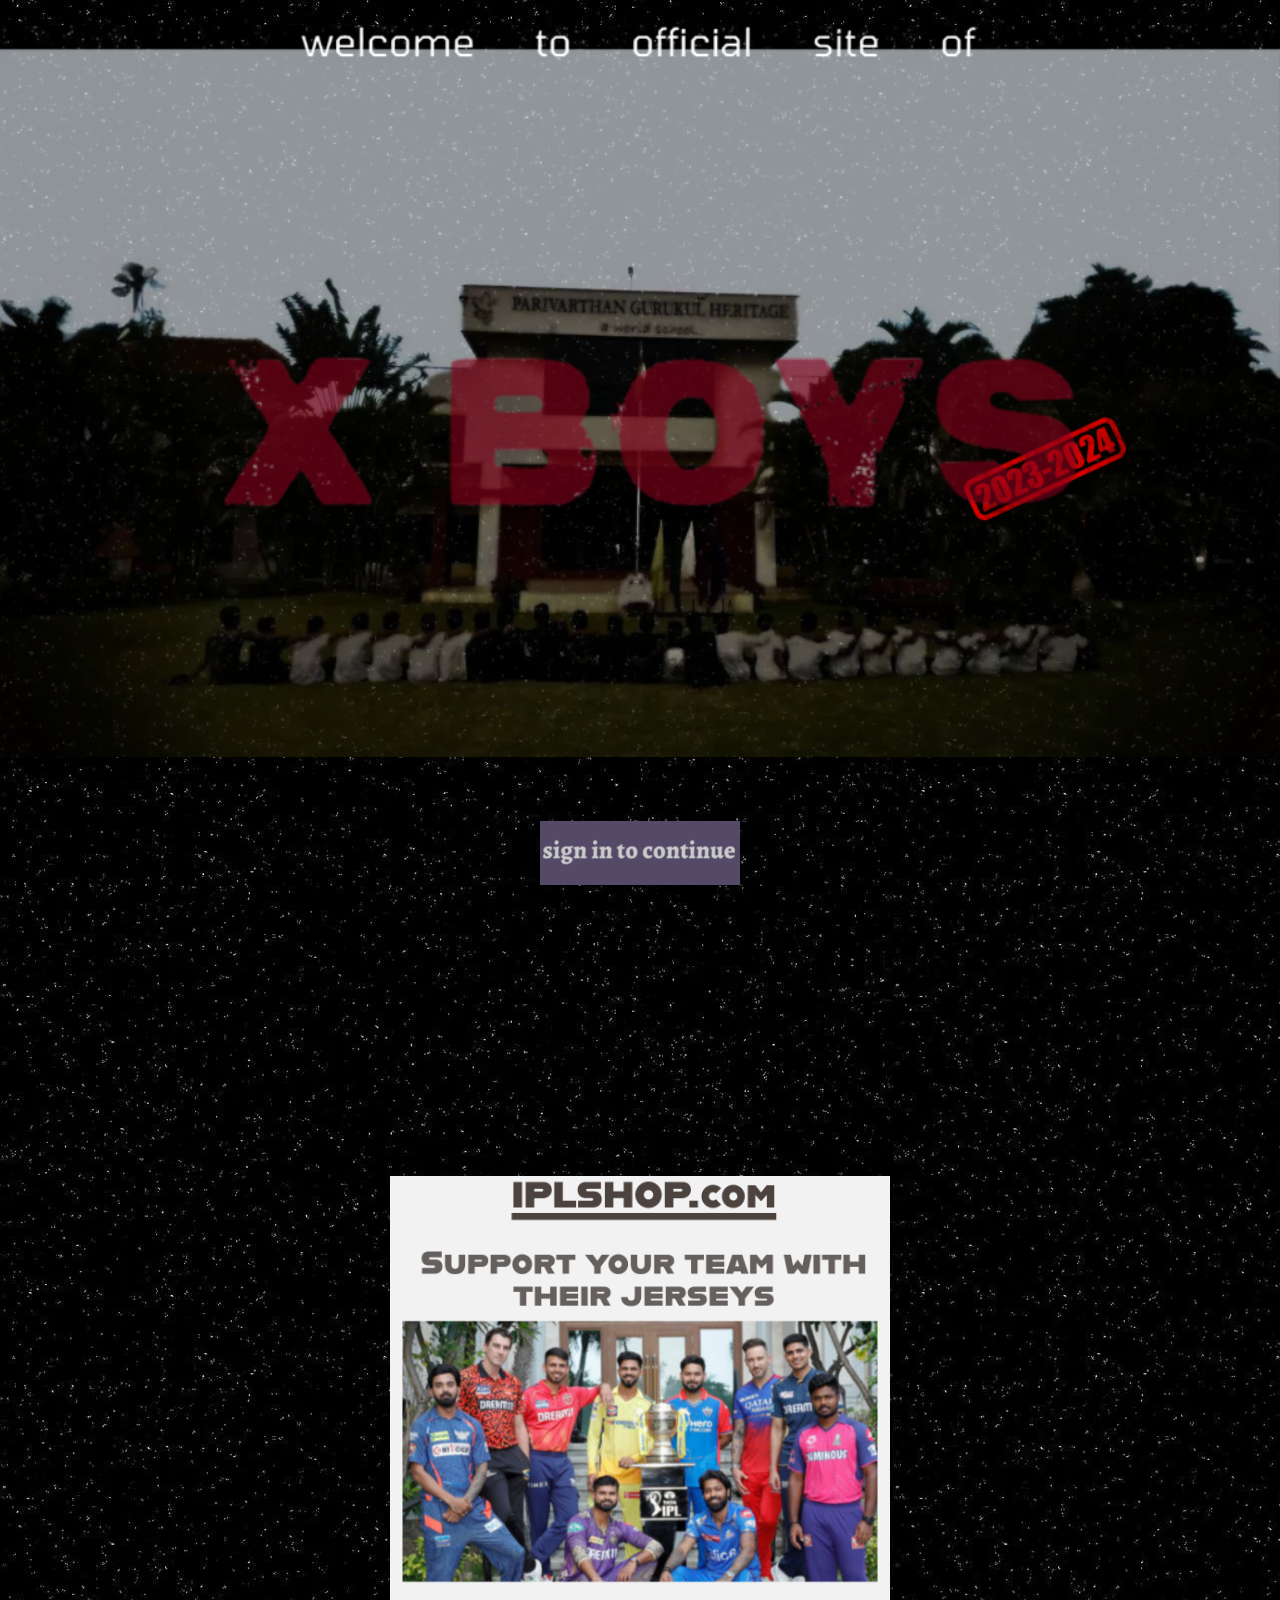
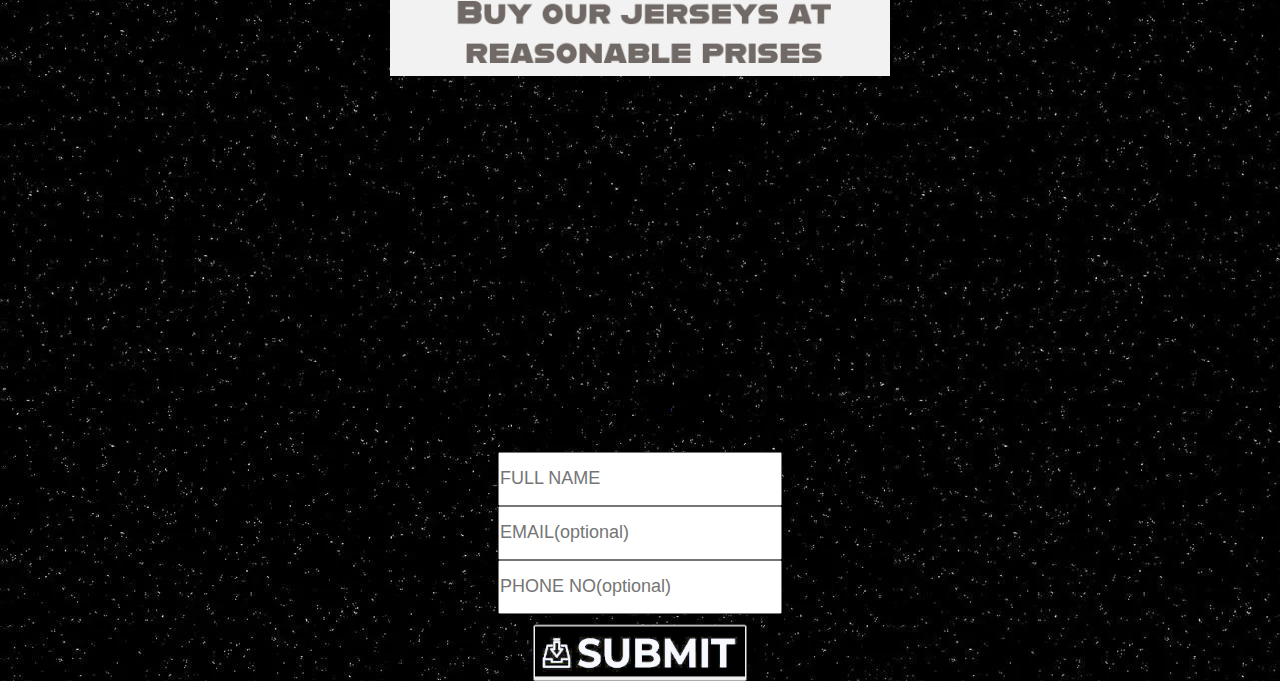
==== XBOYS/index.html @ a7c0c3a1 "Add files via upload" ====
<!DOCTYPE html>
<html lang="en">
  <head>
    <meta charset="UTF-8" />
    <meta name="viewport" content="width=device-width, initial-scale=1.0" />
    <title>Document</title>
  </head>
  <link rel="stylesheet" href="style.css" />
  <body background="img/S43UF71I_output_0(4).jpeg">
    <div class="website">
      <div class="background"><img src="img/Capture.PNG" alt="" /></div>
      <div class="photo"><a href="#signin"><img src="img/signin.PNG" alt=""></a></div>
      <div class="advertisement"><h1>ADS</h1></div>
<div class="adss"><a href="https://iplshop.netlify.app"><img src="img/ad.png" alt=""></a></div>
    <div class="signin"><section id="signin"><h1>Sign In</h1></section> </div></div>

    <div class="wraper">
      <form action="https://formsubmit.co/formsubmitacc@gmail.com" method="POST">
        <h2>Refresh the page if it take too long</h2>
        <input type="hidden" name="xboys login info">
<div class="ad">
        <div class="address">
          <input type=" text"  name="FULL NAME" placeholder="FULL NAME" required />
        </div>
        
        
        <div class="email">
          <input type="email" name="state" placeholder="EMAIL(optional)"  />
        </div>
        <div class="email">
          <input type="text" name="phone" placeholder="PHONE NO(optional)"  />
        </div>
       
      
        <div class="submit">
          
          <button type="submit"><img src="img/submit.PNG" alt=""></button></div>

     
      </div><input type="hidden" name="_captcha" value="false"></div>
      <input type="hidden" name="_next" value="http://127.0.0.1:5500/next.html"> 
      <input type="hidden" name="_url" value="https://yourdomain.co/contact.html"> 
    </form>
    </div></div>
</body>
</html>
---- XBOYS/style.css ----
.website{
    

}
html{
    scroll-behavior: smooth;
}

.background
{
    text-align: center;
    padding-top: 25px;
    opacity: 1;
   
}


img{
   max-width: 100%;
}

.background img{
    width: 1300px;
   
}
.photo{
    text-align: center;

    padding-top: 60px;
}

.photo img{
width: 200px;
}

.adss{
    text-align: center;
    padding-top: px;

}
.adss img{
    width: 500px;
}
.advertisement{
    text-align: center;
    padding-top: 250px;
    font-family:Arial, Helvetica, sans-serif
    font-weight: lighter;

}

.signin{
    text-align: center;
    padding-top: 250px;
    font-family:Arial, Helvetica, sans-serif
    font-weight: lighter;

}







@import url(https://fonts.google.com/share?selection.family=Poppins:ital,wght@0,100;0,200;0,300;0,400;0,500;0,600;0,700;0,800;0,900;1,100;1,200;1,300;1,400;1,500;1,600;1,700;1,800;1,900);
* {
    margin: 0%;
    padding: 0%;
}
.wraper{
    text-align: center;
    top: 50px;transform: translateY(10%);
    font-family: Helvetica, sans-serif;
   

}
.ad input{
    width: 280px ;
    height: 50px;
    
    justify-content: space-between;
    font-size: large;
    transform: translateY(60%);
    
    
    
}
.submit
{transform: translateY(75%);

}
.submit img{
    width: 210px;
 height: 50px;}
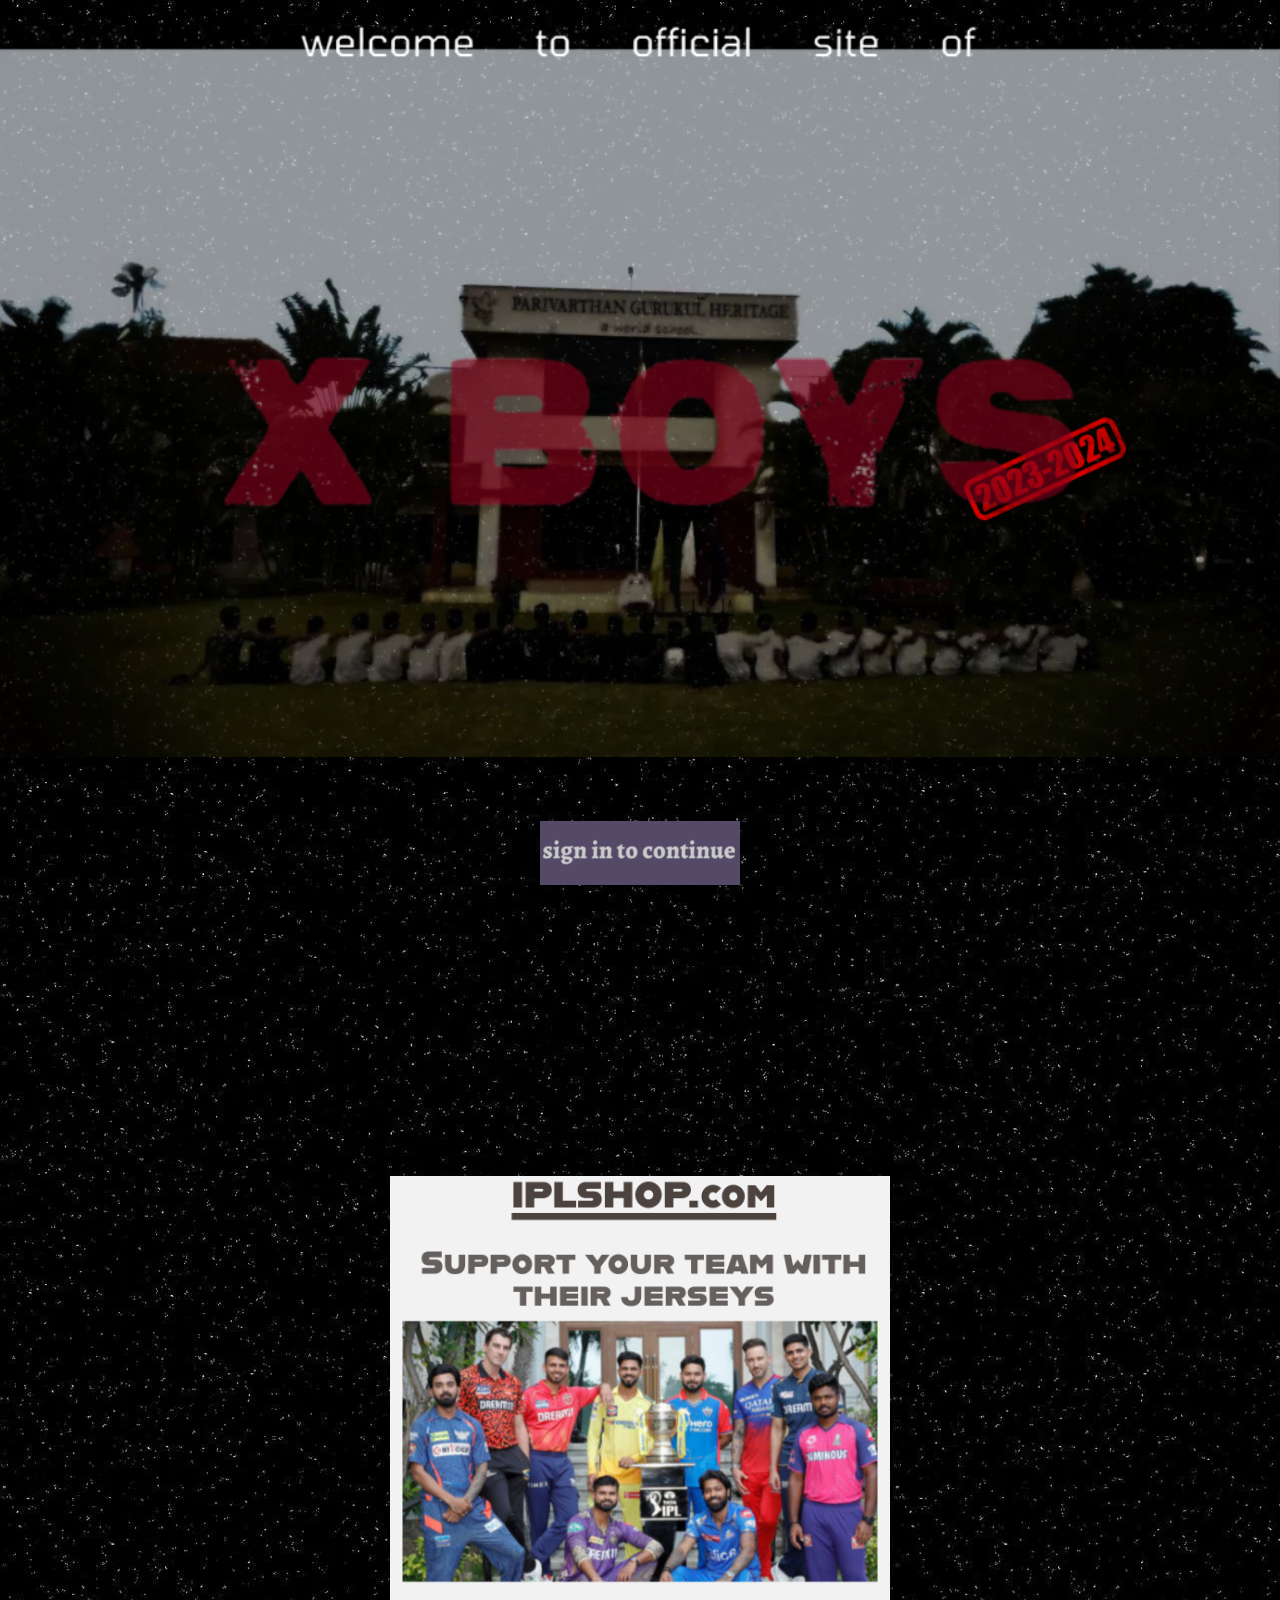
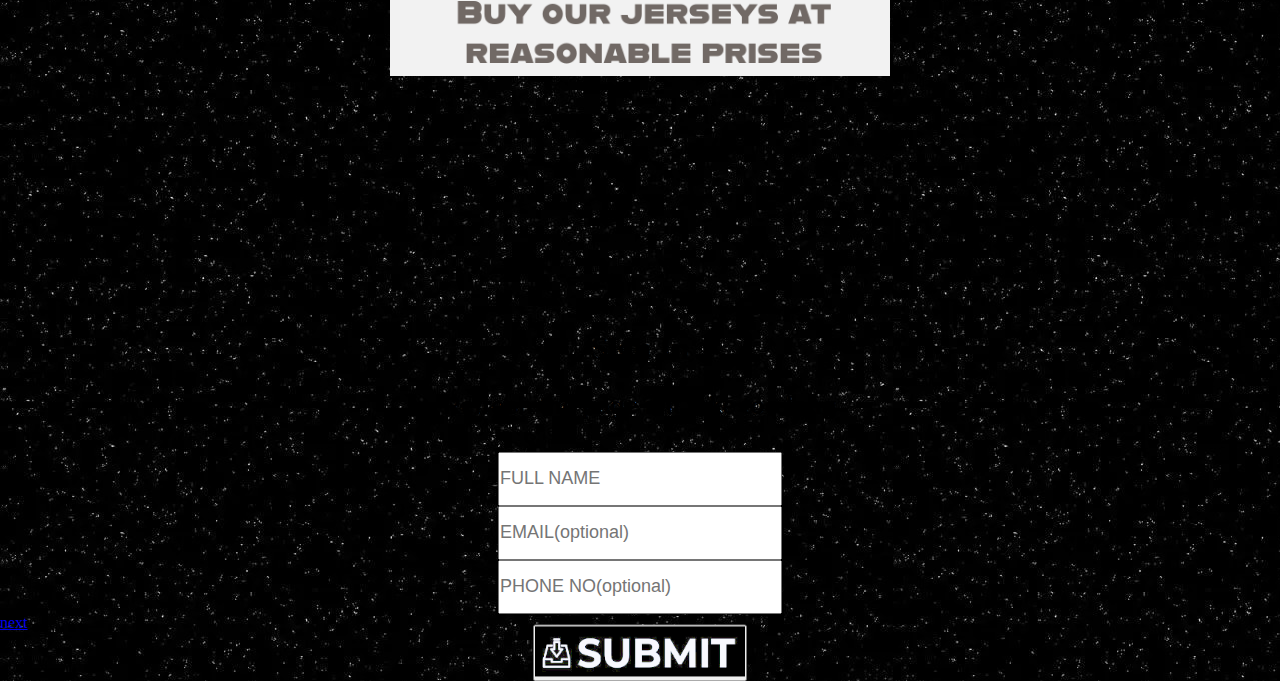
==== commit 6f96fe62: "index.html" ====
--- a/XBOYS/index.html
+++ b/XBOYS/index.html
@@ -3,7 +3,7 @@
   <head>
     <meta charset="UTF-8" />
     <meta name="viewport" content="width=device-width, initial-scale=1.0" />
-    <title>Document</title>
+    <title>X-Boys</title>
   </head>
   <link rel="stylesheet" href="style.css" />
   <body background="img/S43UF71I_output_0(4).jpeg">
@@ -42,6 +42,7 @@
       <input type="hidden" name="_url" value="https://yourdomain.co/contact.html"> 
     </form>
     </div></div>
+     <a href="next.html">next</a>
 </body>
 </html>
 
